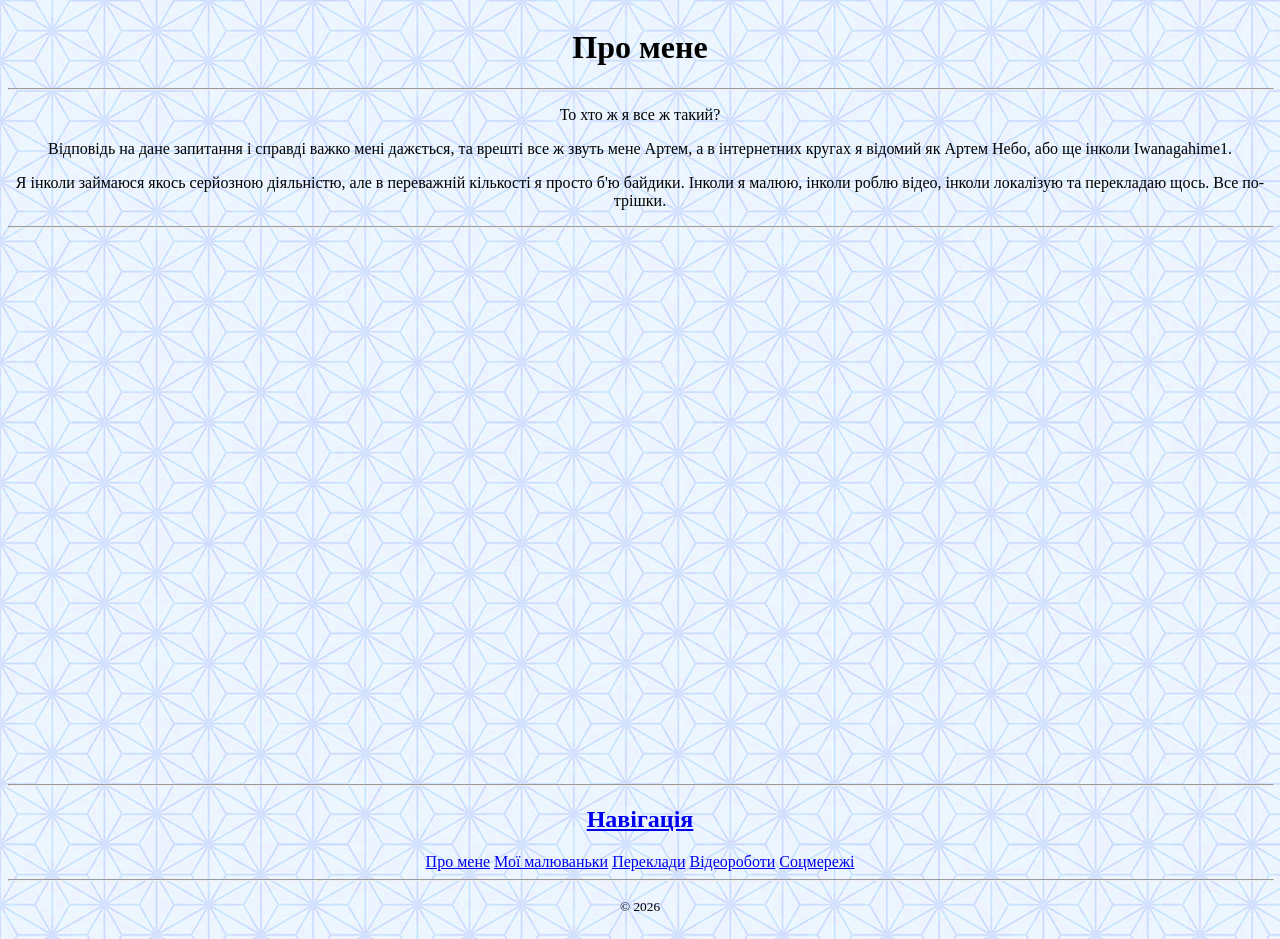
==== about.html @ e3280248 "Add files via upload" ====
<!DOCTYPE html>
<html lang="uk">
<head>
    <meta charset="UTF-8">
    <title>Про мене</title>
</head>
<body background="bg.jpg">

    <!-- Таблиця на 100% ширини та 100% висоти екрана -->
    <table width="100%" height="100%" border="0" cellpadding="0" cellspacing="0">
        
        <!-- Верхня секція з контентом (вирівняна по верху: valign="top") -->
        <tr>
            <td valign="top" align="center">
                <h1>Про мене</h1>
				<hr width="100%">
				<p>То хто ж я все ж такий?</p>
				<p>Відповідь на дане запитання і справді важко мені дажється, та врешті все ж звуть мене Артем, а в інтернетних кругах я відомий як Артем Небо, або ще інколи Iwanagahime1.</p>
				<p>Я інколи займаюся якось серйозною діяльністю, але в переважній кількості я просто б'ю байдики. Інколи я малюю, інколи роблю відео, інколи локалізую та перекладаю щось. Все по-трішки.</p>
                <hr width="100%">
				<!-- Порожні відступи для проштовхування тексту вниз -->
				<br><br><br><br><br><br><br><br><br><br>
				<br><br><br><br><br><br><br><br><br><br>
				<br><br><br><br><br><br><br><br><br><br>

				<hr width="100%">
				<h2><center><a href="index.html">Навігація</a></center></h2>
				<center><a href="about.html">Про мене</a> <a href="artworks.html">Мої малюваньки</a> <a href="translation.html">Переклади</a> <a href="videoworks.html">Відеороботи</a> <a href="social.html">Соцмережі</a></center>
				
            </td>
        </tr>

        <!-- Нижня секція з футером (вирівняна по низу: valign="bottom") -->
        <tr>
            <td valign="bottom" align="center">
                <hr width="100%">
                <p><small>&copy; 2026</small></p>
            </td>
        </tr>

    </table>

</body>
</html>
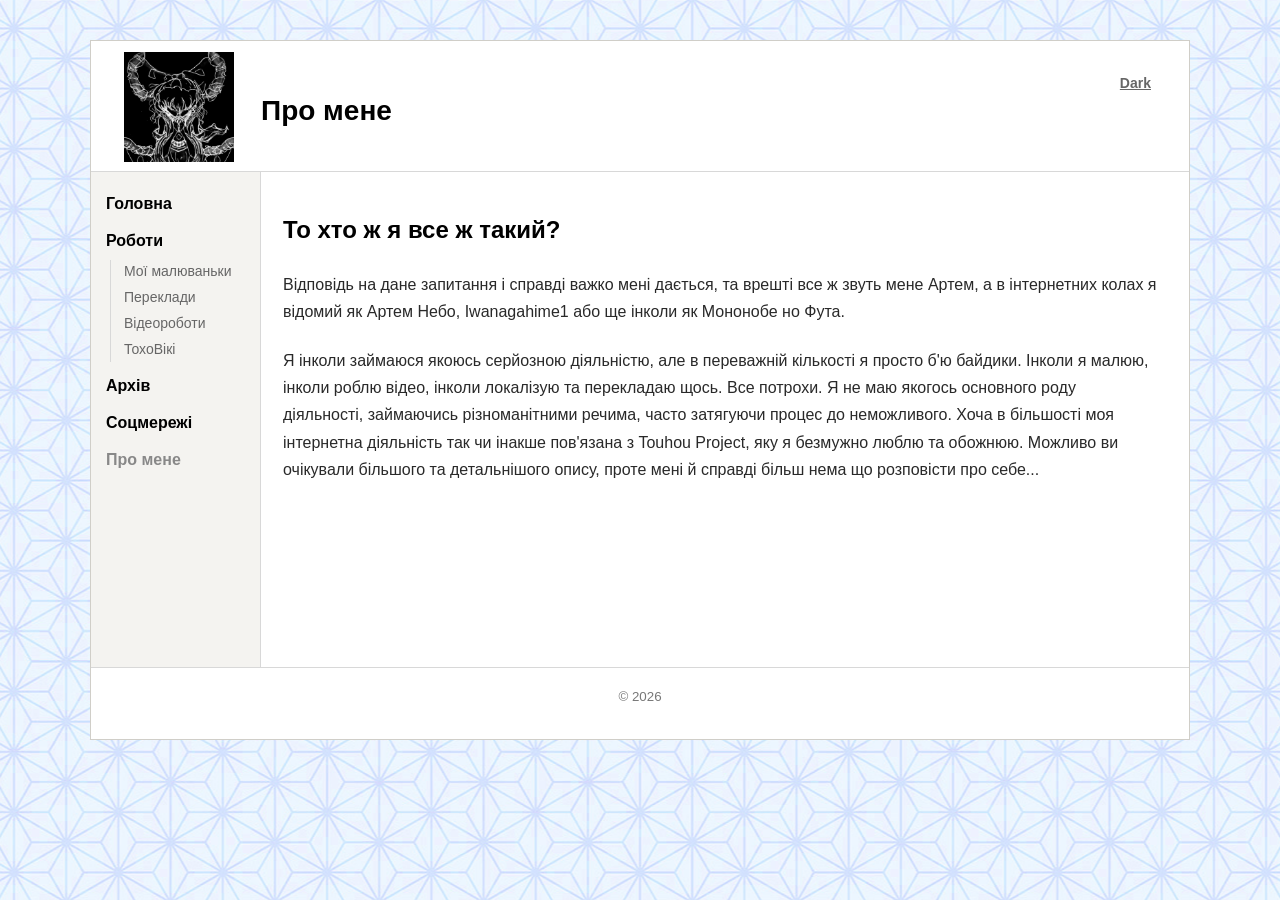
==== commit 5d33a408: "updating site" ====
--- a/about.html
+++ b/about.html
@@ -1,44 +1,126 @@
-<!DOCTYPE html>
-<html lang="uk">
-<head>
-    <meta charset="UTF-8">
-    <title>Про мене</title>
-</head>
-<body background="bg.jpg">
-
-    <!-- Таблиця на 100% ширини та 100% висоти екрана -->
-    <table width="100%" height="100%" border="0" cellpadding="0" cellspacing="0">
-        
-        <!-- Верхня секція з контентом (вирівняна по верху: valign="top") -->
-        <tr>
-            <td valign="top" align="center">
-                <h1>Про мене</h1>
-				<hr width="100%">
-				<p>То хто ж я все ж такий?</p>
-				<p>Відповідь на дане запитання і справді важко мені дажється, та врешті все ж звуть мене Артем, а в інтернетних кругах я відомий як Артем Небо, або ще інколи Iwanagahime1.</p>
-				<p>Я інколи займаюся якось серйозною діяльністю, але в переважній кількості я просто б'ю байдики. Інколи я малюю, інколи роблю відео, інколи локалізую та перекладаю щось. Все по-трішки.</p>
-                <hr width="100%">
-				<!-- Порожні відступи для проштовхування тексту вниз -->
-				<br><br><br><br><br><br><br><br><br><br>
-				<br><br><br><br><br><br><br><br><br><br>
-				<br><br><br><br><br><br><br><br><br><br>
-
-				<hr width="100%">
-				<h2><center><a href="index.html">Навігація</a></center></h2>
-				<center><a href="about.html">Про мене</a> <a href="artworks.html">Мої малюваньки</a> <a href="translation.html">Переклади</a> <a href="videoworks.html">Відеороботи</a> <a href="social.html">Соцмережі</a></center>
-				
-            </td>
-        </tr>
-
-        <!-- Нижня секція з футером (вирівняна по низу: valign="bottom") -->
-        <tr>
-            <td valign="bottom" align="center">
-                <hr width="100%">
-                <p><small>&copy; 2026</small></p>
-            </td>
-        </tr>
-
-    </table>
-
-</body>
+<!DOCTYPE html>
+<html lang="uk">
+<head>
+    <meta charset="UTF-8">
+    <meta name="viewport" content="width=device-width, initial-scale=1.0">
+
+    <title>Про мене</title>
+    <link rel="stylesheet" href="style.css">
+</head>
+
+<body>
+    <div class="page">
+
+        <!-- Верхня частина сайту -->
+        <header class="site-header">
+
+            <a class="logo" href="index.html">
+                <img src="self.jpg" alt="Логотип сайту">
+            </a>
+
+            <div class="site-title">
+                <h1>Про мене</h1>
+            </div>
+
+            <button id="theme-toggle" class="theme-toggle" type="button">Dark</button>
+
+        </header>
+
+        <!-- Меню та основний вміст -->
+        <div class="page-layout">
+
+            <nav class="sidebar" aria-label="Головна навігація">
+                <ul class="menu">
+
+                    <li>
+                        <a href="index.html">Головна</a>
+                    </li>
+
+                    <li>
+                        <span class="menu-heading">Роботи</span>
+                        <ul>
+                            <li>
+                                <a href="artworks.html">Мої малюваньки</a>
+                            </li>
+                            <li>
+                                <a href="translation.html">Переклади</a>
+                            </li>
+                            <li>
+                                <a href="videoworks.html">Відеороботи</a>
+                            </li>
+							<li><a href="touhouwiki.html">ТохоВікі</a></li>
+                        </ul>
+                    </li>
+
+                    <li>
+                        <a href="archive.html">Архів</a>
+                    </li>
+
+                    <li>
+                        <a href="social.html">Соцмережі</a>
+                    </li>
+
+                    <li>
+                        <a href="about.html" aria-current="page">Про мене</a>
+                    </li>
+
+                </ul>
+            </nav>
+
+            <!-- Основний текст сторінки -->
+            <main class="content">
+
+                <h2>То хто ж я все ж такий?</h2>
+
+                <p>
+                    Відповідь на дане запитання і справді важко мені дається,
+                    та врешті все ж звуть мене Артем, а в інтернетних колах
+                    я відомий як Артем Небо, Iwanagahime1 або ще інколи як
+					Мононобе но Фута.
+                </p>
+
+                <p>
+                    Я інколи займаюся якоюсь серйозною діяльністю, але в
+                    переважній кількості я просто б'ю байдики. Інколи я
+                    малюю, інколи роблю відео, інколи локалізую та
+                    перекладаю щось. Все потрохи. Я не маю якогось основного
+					роду діяльності, займаючись різноманітними речима,
+					часто затягуючи процес до неможливого.
+					Хоча в більшості моя інтернетна діяльність так чи
+					інакше пов'язана з Touhou Project, яку я безмужно
+					люблю та обожнюю.
+					Можливо ви очікували більшого та детальнішого опису,
+					проте мені й справді більш нема що розповісти про
+					себе...
+                </p>
+
+            </main>
+
+        </div>
+
+        <!-- Нижня частина сайту -->
+        <footer class="site-footer">
+            <p><small>&copy; 2026</small></p>
+        </footer>
+
+    </div>
+
+    <!-- Скрипт перемикання тем -->
+    <script>
+        const toggleBtn = document.getElementById('theme-toggle');
+        
+        if (localStorage.getItem('theme') === 'dark') {
+            document.body.classList.add('dark-theme');
+            toggleBtn.textContent = 'White';
+        }
+
+        toggleBtn.addEventListener('click', () => {
+            document.body.classList.toggle('dark-theme');
+            const isDark = document.body.classList.contains('dark-theme');
+            
+            toggleBtn.textContent = isDark ? 'White' : 'Dark';
+            localStorage.setItem('theme', isDark ? 'dark' : 'light');
+        });
+    </script>
+</body>
 </html>
--- a/style.css
+++ b/style.css
@@ -0,0 +1,351 @@
+* {
+    box-sizing: border-box;
+}
+
+:root {
+    --bg-color: #e8e6e1;
+    --page-bg: #ffffff;
+    --sidebar-bg: #f4f3f0;
+    --text-color: #292929;
+    --heading-color: #000000;
+    --menu-link: #303030;
+    --menu-sublink: #666666;
+    --menu-active: #888888;
+    --border-color: #d8d8d8;
+    --panel-border: #d0cec8;
+    --footer-text: #777777;
+    --link-hover: #8a3434;
+
+    /* Звичайний фон для світлої теми */
+    --bg-image: url("bg.jpg");
+}
+
+/* М'якша темно-сіра тема (світліша та комфортніша палітра) */
+body.dark-theme {
+    --bg-color: #2b2b2b;       
+    --page-bg: #383838;        
+    --sidebar-bg: #303030;     
+    --text-color: #e0e0e0;     
+    --heading-color: #ffffff;  
+    --menu-link: #dcdcdc;      
+    --menu-sublink: #adadad;   
+    --menu-active: #ffffff;    
+    --border-color: #4f4f4f;   
+    --panel-border: #5e5e5e;   
+    --footer-text: #aaaaaa;    
+    --link-hover: #ff9999;  
+
+    /* Затемнення фон-картинки на 30% лише для темної теми */
+    --bg-image: linear-gradient(rgba(0, 0, 0, 0.3), rgba(0, 0, 0, 0.3)), url("bg.jpg");
+}
+
+html {
+    min-height: 100%;
+}
+
+body {
+    min-height: 100vh;
+    margin: 0;
+    padding: 40px 20px;
+
+    background-color: var(--bg-color);
+    background-image: var(--bg-image);
+    background-position: center;
+    background-repeat: repeat;
+    background-attachment: fixed;
+
+    color: var(--text-color);
+    font-family: Arial, sans-serif;
+    font-size: 16px;
+    line-height: 1.7;
+    transition: background-color 0.3s, color 0.3s;
+}
+
+/* Центральна панель */
+.page {
+    --panel-padding: 30px;
+    --sidebar-width: 140px;
+
+    width: 100%;
+    max-width: 1100px;
+    min-height: 700px;
+
+    margin: 0 auto;
+    padding: var(--panel-padding);
+
+    background-color: var(--page-bg);
+    border: 1px solid var(--panel-border);
+
+    display: flex;
+    flex-direction: column;
+    transition: background-color 0.3s, border-color 0.3s;
+}
+
+/* Верхня частина */
+.site-header {
+    position: relative;
+
+    display: grid;
+    grid-template-columns: var(--sidebar-width) minmax(0, 1fr) auto;
+    align-items: center;
+
+    min-height: 101px;
+    padding-bottom: 20px;
+
+    border-bottom: 1px solid var(--border-color);
+
+    margin-left: calc(var(--panel-padding) * -1);
+    margin-right: calc(var(--panel-padding) * -1);
+    padding-left: var(--panel-padding);
+    padding-right: var(--panel-padding);
+}
+
+/* Перемикач теми у верхньому правому кутку */
+.theme-toggle {
+    background: none;
+    border: none;
+    color: var(--menu-sublink);
+    font-size: 14px;
+    font-weight: bold;
+    cursor: pointer;
+    padding: 4px 8px;
+    text-decoration: underline;
+    align-self: flex-start;
+}
+
+.theme-toggle:hover {
+    color: var(--link-hover);
+}
+
+.logo {
+    position: absolute;
+    left: 0;
+    top: 0;
+    bottom: 30px;
+
+    width: calc(
+        var(--sidebar-width) - var(--panel-padding) - 1px
+    );
+
+    display: flex;
+    align-items: center;
+    justify-content: center;
+
+    margin: 0;
+    padding: 0;
+    text-decoration: none;
+
+    transform: translate(33px, 1px);
+}
+
+.logo img {
+    display: block;
+
+    width: auto;
+    height: auto;
+
+    max-width: 110px;
+    max-height: 110px;
+
+    margin: 0;
+}
+
+.site-title {
+    grid-column: 2;
+    min-width: 0;
+}
+
+.site-title h1 {
+    margin: 0;
+    color: var(--heading-color);
+    font-size: 28px;
+    font-weight: bold;
+    line-height: 1.4;
+}
+
+/* Меню та основний текст */
+.page-layout {
+    display: grid;
+    grid-template-columns: var(--sidebar-width) minmax(0, 1fr);
+    column-gap: 22px;
+
+    flex: 1 0 auto;
+}
+
+/* Бічне меню */
+.sidebar {
+    min-width: 0;
+    background-color: var(--sidebar-bg);
+    
+    padding-top: 18px;
+    padding-bottom: 18px;
+    padding-left: 15px;
+    padding-right: 15px;
+
+    margin-top: 0px;
+    margin-bottom: 0px;
+    margin-left: calc(var(--panel-padding) * -1); 
+    
+    border-right: 1px solid var(--border-color);
+    transition: background-color 0.3s;
+}
+
+.menu,
+.menu ul {
+    margin: 0;
+    padding: 0;
+    list-style: none;
+}
+
+.menu > li {
+    margin-bottom: 10px;
+}
+
+.menu a {
+    display: block;
+    color: var(--menu-link);
+    text-decoration: none;
+    overflow-wrap: anywhere;
+}
+
+.menu > li > a,
+.menu-heading {
+    font-weight: bold;
+    color: var(--heading-color);
+}
+
+.menu-heading {
+    display: block;
+}
+
+/* Підрозділи */
+.menu ul {
+    margin-top: 6px;
+    margin-left: 4px;
+    padding-left: 13px;
+
+    border-left: 1px solid var(--border-color);
+}
+
+.menu ul li {
+    margin: 2px 0;
+}
+
+.menu ul a {
+    color: var(--menu-sublink);
+    font-size: 14px;
+}
+
+/* Поточна сторінка */
+.menu a[aria-current="page"] {
+    color: var(--menu-active);
+}
+
+.menu a:hover {
+    color: var(--link-hover);
+    text-decoration: underline;
+}
+
+/* Основний вміст */
+.content {
+    min-width: 0;
+    padding-top: 18px;
+    padding-bottom: 18px;
+}
+
+.content h1, .content h2, .content h3 {
+    color: var(--heading-color);
+}
+
+.content p {
+    margin: 0 0 22px;
+}
+
+.content a {
+    color: var(--menu-link);
+}
+
+.content a:hover {
+    color: var(--link-hover);
+}
+
+.content img {
+    max-width: 100%;
+    height: auto;
+}
+
+/* Нижня частина */
+.site-footer {
+    margin-top: auto;
+    padding-top: 14px;
+
+    border-top: 1px solid var(--border-color);
+
+    text-align: center;
+    color: var(--footer-text);
+
+    flex-shrink: 0;
+
+    margin-left: calc(var(--panel-padding) * -1);
+    margin-right: calc(var(--panel-padding) * -1);
+    padding-left: var(--panel-padding);
+    padding-right: var(--panel-padding);
+}
+
+.site-footer p {
+    margin: 0;
+}
+
+/* Вузькі екрани */
+@media (max-width: 700px) {
+    body {
+        padding: 12px;
+    }
+
+    .page {
+        min-height: 650px;
+        padding: 20px;
+    }
+
+    .site-header {
+        grid-template-columns: 80px minmax(0, 1fr) auto;
+        min-height: 0;
+    }
+
+    .logo {
+        position: static;
+        grid-column: 1;
+        width: 80px;
+        margin: 0;
+        padding: 0;
+        transform: none;
+    }
+
+    .logo img {
+        max-width: 65px;
+        max-height: 75px;
+    }
+
+    .site-title {
+        grid-column: 2;
+    }
+
+    .site-title h1 {
+        font-size: 22px;
+    }
+
+    .page-layout {
+        grid-template-columns: 1fr;
+        row-gap: 24px;
+    }
+
+    .sidebar {
+        padding-right: 15px;
+        padding-bottom: 16px;
+        margin-left: calc(var(--panel-padding) * -1);
+        margin-right: calc(var(--panel-padding) * -1);
+
+        border-right: none;
+        border-bottom: 1px solid var(--border-color);
+    }
+}
